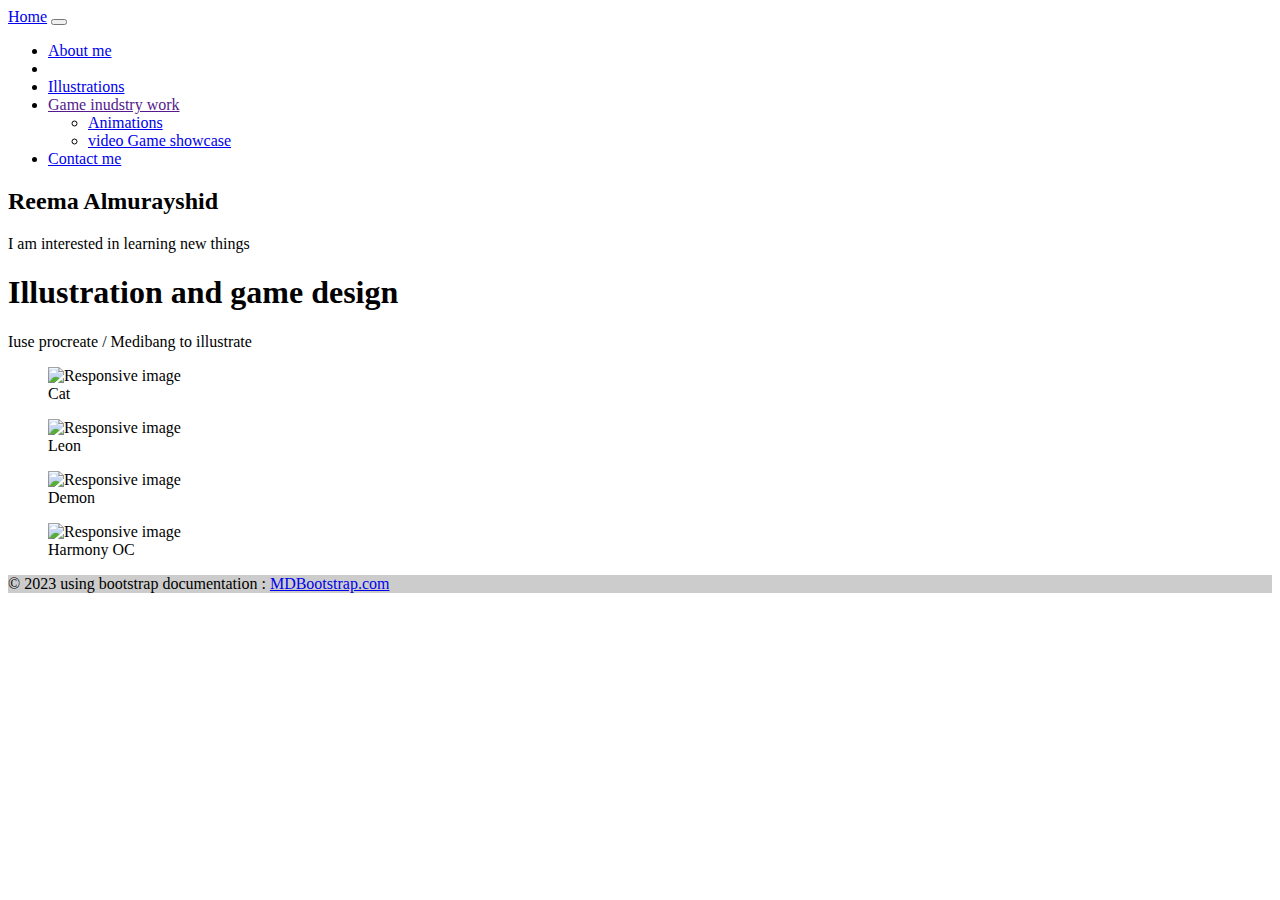
==== index.html @ 8a77f819 "Add files via upload" ====
<!DOCTYPE html>
<html lang="en">
<head>
    <meta charset="UTF-8">
    <meta name="viewport" content="width=device-width, initial-scale=1.0">
    <link href="https://cdn.jsdelivr.net/npm/bootstrap@5.3.1/dist/css/bootstrap.min.css" rel="stylesheet" integrity="sha384-4bw+/aepP/YC94hEpVNVgiZdgIC5+VKNBQNGCHeKRQN+PtmoHDEXuppvnDJzQIu9" crossorigin="anonymous">
    
    <!-- //fontawesome CDN -->
     <link rel="stylesheet" href="https://cdnjs.cloudflare.com/ajax/libs/font-awesome/6.4.2/css/all.min.css" integrity="sha512-z3gLpd7yknf1YoNbCzqRKc4qyor8gaKU1qmn+CShxbuBusANI9QpRohGBreCFkKxLhei6S9CQXFEbbKuqLg0DA==" crossorigin="anonymous" referrerpolicy="no-referrer" />
     <link rel="stylesheet" href="style.css" >
    <title>Portofolio</title>

</head>
<body>
   <!-- navbar -->
       
       <nav class="navbar navbar-expand-lg bg-dark navbar-dark">
        <div class="container-fluid">
          <a class="navbar-brand" href="/index.html">Home</a>
          <!-- Buttons -->
          <button class="navbar-toggler" type="button" 
          data-bs-toggle="collapse" 
          data-bs-target="navbar-nav" 
          aria-controls="navbar-nav " 
          aria-expanded="false" 
          aria-label="Toggle 
          navigation">
            <span class="navbar-toggler-icon"></span>
          </button>



          <div class="collapse navbar-collapse na" id="navbarSupportedContent">
            <ul class="navbar-nav  me-auto mb-2 mb-lg-0">
              <li class="nav-item">
                <a class="nav-link active" aria-current="page" href="/aboutme.html">About me</a>
              </li>
              <li class="nav-item">
                <a class="nav-link" href="#"></a>
              </li>
                   
              <li class="nav-item">
                <a class="nav-link active" aria-current="page" href="illustration.html">Illustrations</a>
              </li>
              

              <li class="nav-item dropdown">
                <a class="nav-link dropdown-toggle" href="" role="button" data-bs-toggle="dropdown" aria-expanded="false">
                  Game inudstry work 
                </a>
                <ul class="dropdown-menu">
                  <li><a class="dropdown-item" href="anime.html">Animations</a></li>
                  
                  <li><a class="dropdown-item" href="#">video Game showcase </a></li>
                </ul>
              </li>

              <li class="nav-item">
                <a class="nav-link" href="contact.html"> Contact me </a>
              </li>

              
            </ul>
            
          </div>
        </div>
      </nav>

      <!-- start of  main banner -->
      <section class="container-fluid section bgimage" id="home">
        <div class="row">
            <div class="col-lg-12 col-md-12 col-sm-12 col-xs-12 my_text">
                <h2 class="myName">Reema Almurayshid</h2>
                <p class="myDescription">I am interested in learning new things</p>
            </div>
        </div>
    </section>
      <!-- //end of main banner -->
    <!-- < ABOUT ME SECTION > -->
   





    <!-- bootstrap image gallery 1 -->
<div class="container-fluid bg-dark" >

    <div class="gallery-intro ">
      <h1 class="text-center">Illustration and game design </h1>
      <p class="text-center">Iuse procreate / Medibang to illustrate </p>
    </div>
  
    <div class="row">
      <div class="col-sm-6 col-md-4 col-lg-3">
        <figure>
          <img src="./images/cats.png " class="img-fluid" alt="Responsive image">
          <figcaption class="tab-img-caption-color" >Cat</figcaption>
        </figure>
      </div>
      <div class="col-sm-6 col-md-4 col-lg-3">
        <figure>
          <img src="./images/leon.png "  class="img-fluid" alt="Responsive image">
          <figcaption class="tab-img-caption-color">Leon</figcaption>
        </figure>
      </div>
      <div class="col-sm-6 col-md-4 col-lg-3">
        <figure>
          <img src="./images/demon.png "  class="img-fluid" alt="Responsive image">
          <figcaption class="tab-img-caption-color">Demon</figcaption>
        </figure>
      </div>
      <div class="col-sm-6 col-md-4 col-lg-3">
        <figure>
          <img src="./images/harmony.png "  class="img-fluid" alt="Responsive image">
          <figcaption class="tab-img-caption-color">Harmony OC </figcaption>
        </figure>
     
      </div>
    </div>
  </div>

  <!-- < -- FOOTER > -->

  <footer class="bg-dark text-center text-white">
    <!-- Grid container -->
    <div class="container p-4 pb-0">
      <!-- Section: Social media -->
      <section class="mb-4">
        
  
        <!-- Linkedin -->
        <a
          class="btn text-white btn-floating m-1"
          style="background-color: #0082ca;"
          href="#!"
          role="button"
          ><i class="fab fa-linkedin-in"></i
        ></a>
        <!-- Github -->
        <a
          class="btn text-white btn-floating m-1"
          style="background-color: #333333;"
          href="#!"
          role="button"
          ><i class="fab fa-github"></i
        ></a>
      </section>
      <!-- Section: Social media -->
    </div>
    <!-- Grid container -->
  
    <!-- Copyright -->
    <div class="text-center p-3" style="background-color: rgba(0, 0, 0, 0.2);">
      © 2023 using bootstrap documentation :
      <a class="text-white" href="https://mdbootstrap.com/">MDBootstrap.com</a>
    </div>

    
    
   <!-- // add it down too bootstrap script -->
    <script src="script.js"></script>
    
</body>
</html>
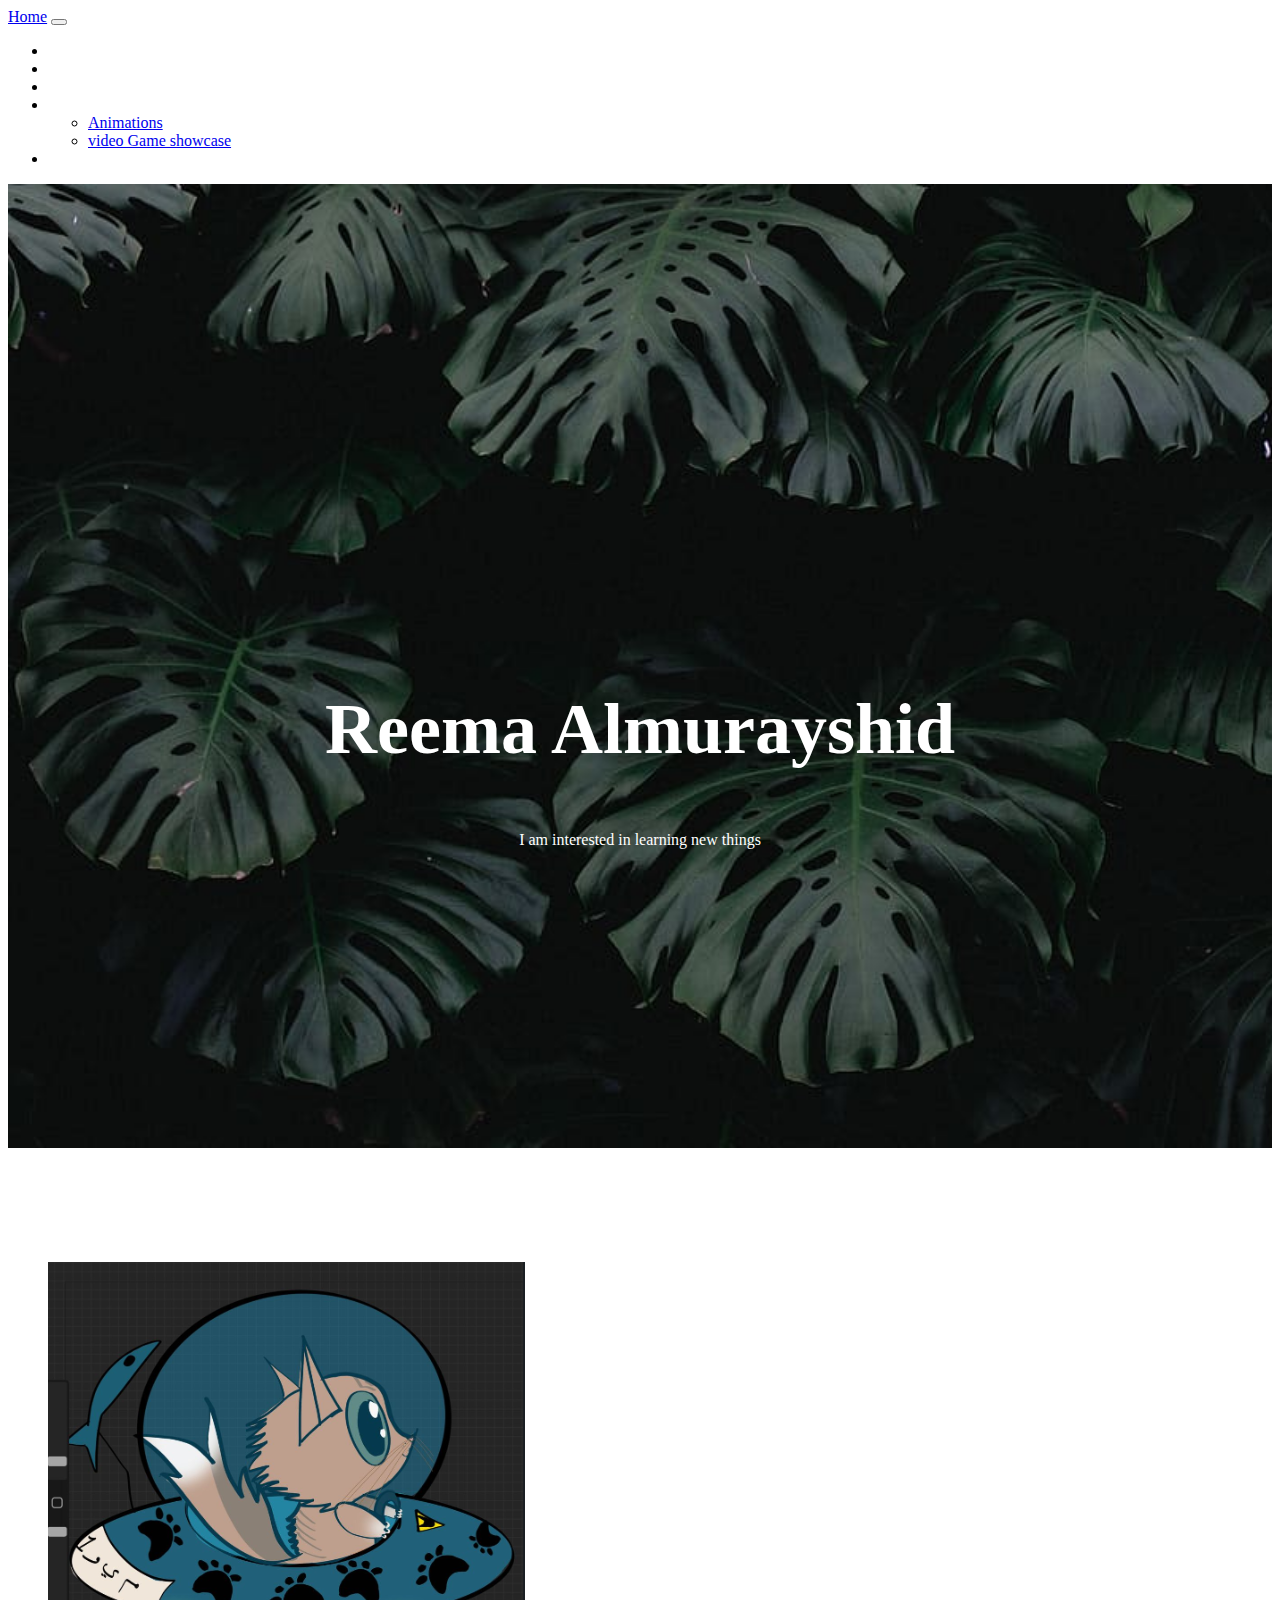
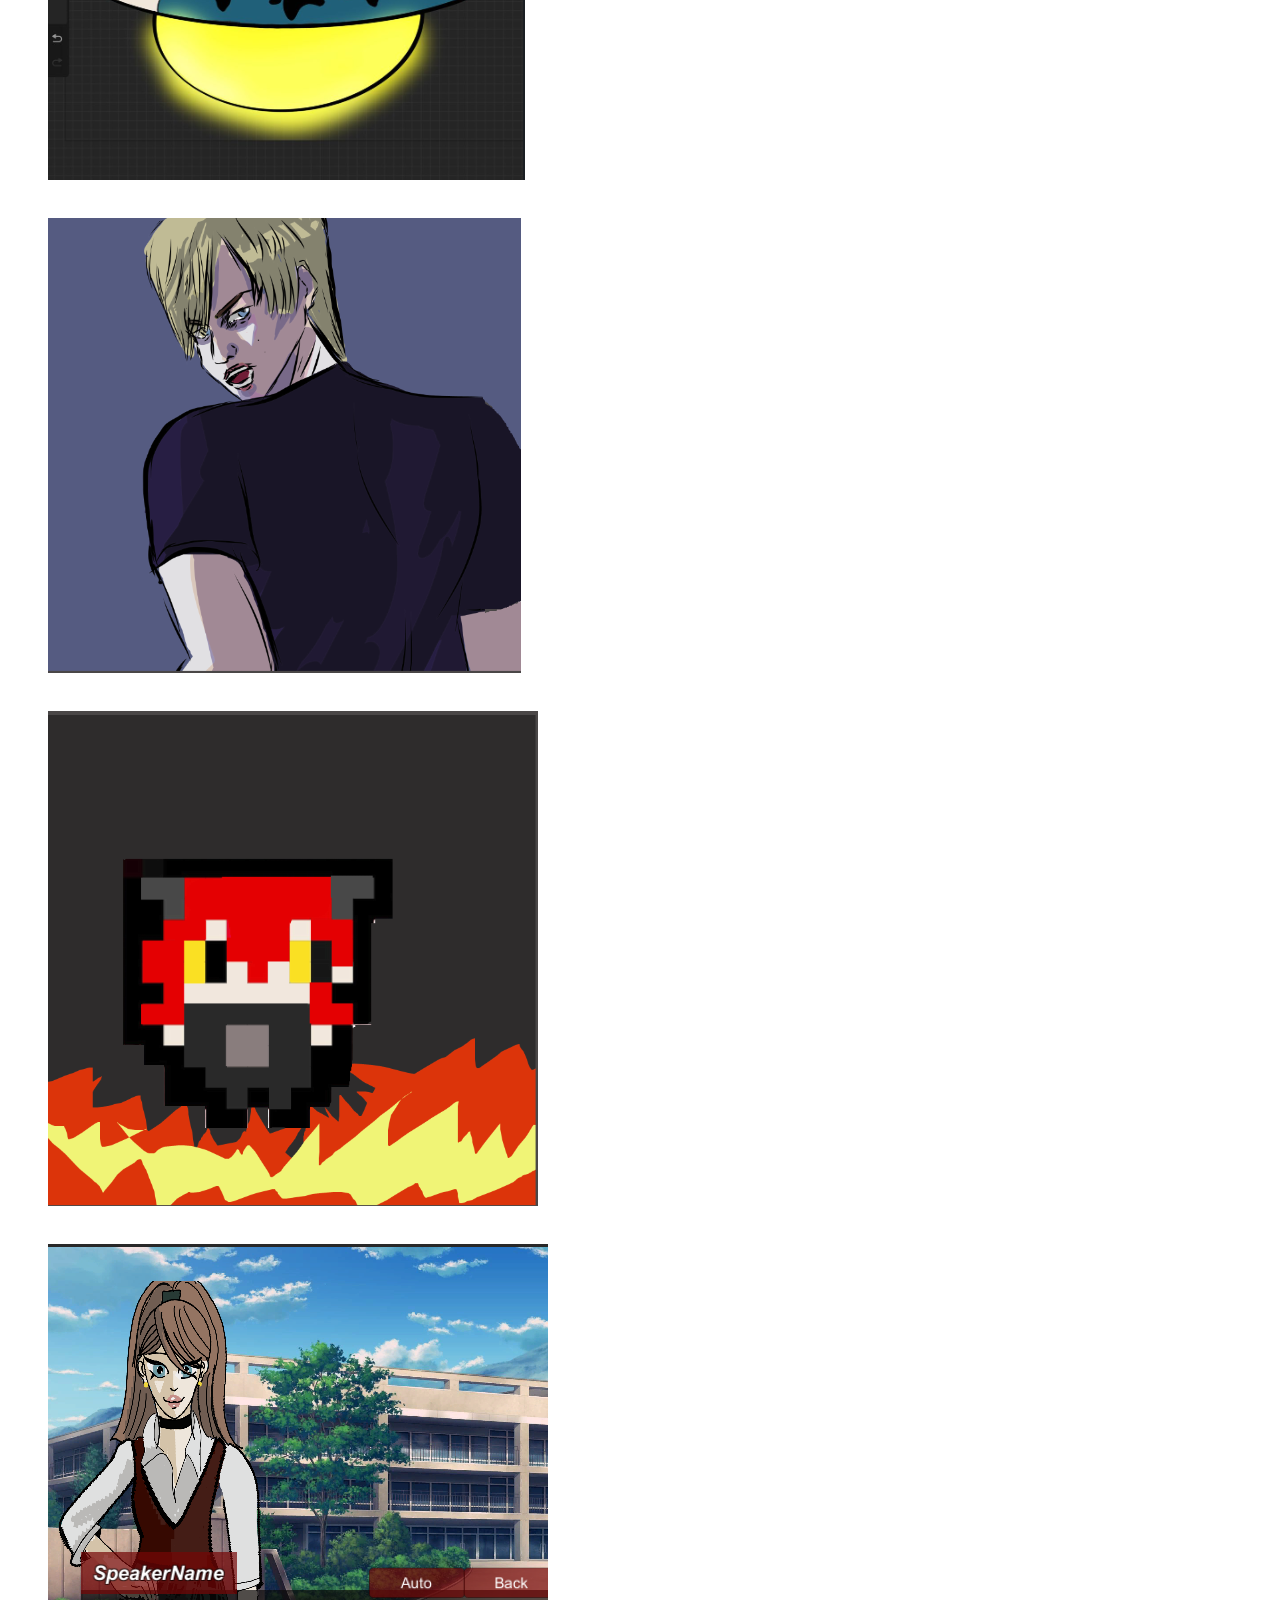
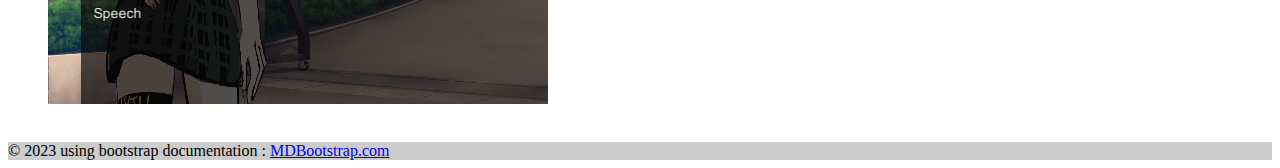
==== commit 45cd0f52: "Update index.html" ====
--- a/index.html
+++ b/index.html
@@ -16,7 +16,7 @@
        
        <nav class="navbar navbar-expand-lg bg-dark navbar-dark">
         <div class="container-fluid">
-          <a class="navbar-brand" href="/index.html">Home</a>
+          <a class="navbar-brand" href="index.html">Home</a>
           <!-- Buttons -->
           <button class="navbar-toggler" type="button" 
           data-bs-toggle="collapse" 
@@ -162,4 +162,4 @@
     <script src="script.js"></script>
     
 </body>
-</html>+</html>
--- a/style.css
+++ b/style.css
@@ -0,0 +1,135 @@
+.section:last-of-type {
+  padding-bottom: 4rem;
+}
+  
+/* hero background image */
+.bgimage {
+  height:100vh;
+  background: url(slide1.jpg);
+  background-size:cover;
+  position:relative;
+  padding: 0;
+  margin: 0;
+}
+/* text css above hero image*/
+.myName{
+  padding-top: 10rem;
+  font-size: 4.5rem;
+}
+.myDedcription {
+  font-size: 2rem;
+}
+.my_text {
+  text-align: center;
+  position: absolute;
+  top: 50%;
+  left: 50%;
+  transform: translate(-50%, -50%);
+  color: white;
+}
+.navbar-brand :hover{
+ background: black;
+}
+.navbar-nav :hover{
+  background: black;
+  color: green ; 
+
+}
+.nav-link {
+  color: rgb(255, 255, 255);
+}
+
+.gallery-intro {
+  color: white;
+}
+
+.tab-img-caption-color {
+  color:white; 
+  text-align: center;
+}
+
+.aboutme {
+  background: black;
+  color: white;
+}
+
+.aboutme h1 {
+  font-size : 3rem ; 
+  font-weight: 900;
+
+}
+.progress {
+  background-color: rgb(50, 58, 50) ; 
+  justify-content: flex-start;
+  border-radius: 50px; 
+  align-items: center ;
+  position : relative;
+  display:flex; 
+  height:25px ;
+  width: 100%;
+}
+.prog-value1{
+  animation : load1 3s normal forwards; 
+  border-radius: 50px;
+  background-color: black;
+  height: 25px;
+  width: 0;
+}
+
+.prog-value2{
+  animation : load2 3s normal forwards; 
+  border-radius: 50px;
+  background-color: black;
+  height: 25px;
+  width: 0;
+}
+
+.prog-value3{
+  animation : load3 3s normal forwards; 
+  border-radius: 50px;
+  background-color: black;
+  height: 25px;
+  width: 0;
+}
+
+
+
+.progress p {
+  color: white; 
+  padding : 6px ;
+
+
+}
+@keyframes load1 {
+  0%{
+    width: 0;
+  }
+  100%{
+    width: 50%;
+  }
+}
+
+@keyframes load2 {
+  0%{
+    width: 0;
+  }
+  100%{
+    width: 80%;
+  }
+}
+
+@keyframes load3 {
+  0%{
+    width: 0;
+  }
+  100%{
+    width: 70%;
+  }
+}
+
+
+
+/* Tried to change the drop down menu color  */
+/* .nav-link #dropdown-menu  {
+  color: grey;
+} */